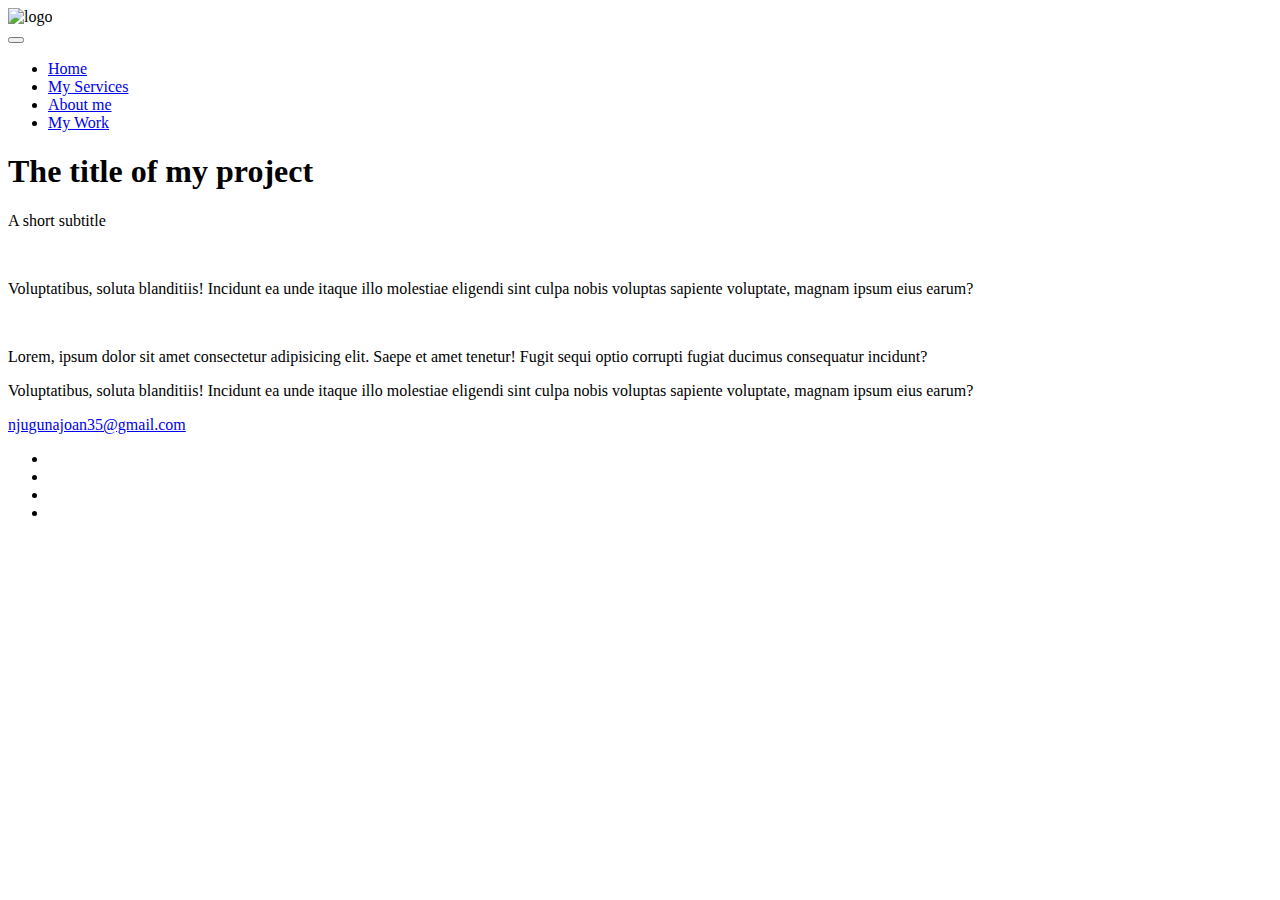
==== portfolio-item.html @ 205c22fc "Initial Commit" ====
<!DOCTYPE html>
<html lang="en">
    <head>
        <meta charset="UTF-8">
        <meta name="viewport" content="width=device-width, initial-scale=1.0">
        <title>DevJane Portfolio Website</title>
        <link rel="stylesheet" href="https://cdnjs.cloudflare.com/ajax/libs/normalize/7.0.0/normalize.min.css">
        <link rel="stylesheet" href="https://cdnjs.cloudflare.com/ajax/libs/font-awesome/5.11.2/css/all.css" integrity="sha256-46qynGAkLSFpVbEBog43gvNhfrOj+BmwXdxFgVK/Kvc=" crossorigin="anonymous" />  
        
        <!-- Update these with your own fonts -->
        <link href="https://fonts.googleapis.com/css?family=Source+Code+Pro:400,900|Source+Sans+Pro:300,900&display=swap" rel="stylesheet">
        
        <link rel="stylesheet" href="css/style.css">

    </head>
    <body>
        <header>
            <div class="logo">
                <img src="img/devjane.png" alt="logo">
            </div>
            <button class="nav-toggle" aria-label="toggle navigation">
                <span class="hamburger"></span>
            </button>
            <nav class="nav">
                <ul class="nav__list">
                    <li class="nav__item"><a href="index.html" class="nav__link">Home</a></li>
                    <li class="nav__item"><a href="index.html#services" class="nav__link">My Services</a></li>
                    <li class="nav__item"><a href="index.html#about" class="nav__link">About me</a></li>
                    <li class="nav__item"><a href="index.html#work" class="nav__link">My Work</a></li>
                </ul>
            </nav>
        </header>
        

        <section class="intro">
            <h1 class="section__title section__title--intro">
                The title <strong>of my project</strong>
            </h1>
            <p class="section__subtitle section__subtitle--intro">A short subtitle</p>
            <img src="img/portfolio-01.jpg" alt="" class="intro__img">
        </section>
        
        <div class="portfolio-item-individual">
            <p>Voluptatibus, soluta blanditiis! Incidunt ea unde itaque illo molestiae eligendi sint culpa nobis voluptas sapiente voluptate, magnam ipsum eius earum?</p>
            <img src="img/portfolio-details.jpg" alt="">
            <p>Lorem, ipsum dolor sit amet consectetur adipisicing elit. Saepe et amet tenetur! Fugit sequi optio corrupti fugiat ducimus consequatur incidunt?</p>
            <p>Voluptatibus, soluta blanditiis! Incidunt ea unde itaque illo molestiae eligendi sint culpa nobis voluptas sapiente voluptate, magnam ipsum eius earum?</p>
        </div>
        
        
        <!-- Footer -->
        <footer class="footer">
            <!-- replace with your own email address -->
            <a href="mailto:hello@jane.dev" class="footer__link">njugunajoan35@gmail.com</a>
            <ul class="social-list">
                <li class="social-list__item">
                    <a class="social-list__link" href="https://codepen.io", target="_blank">
                        <i class="fab fa-codepen"></i>
                    </a>
                </li>
                <li class="social-list__item">
                    <a class="social-list__link" href="https://instagram.com, target="_blank">
                        <i class="fab fa-dribbble"></i>
                    </a>
                </li>
                <li class="social-list__item">
                    <a class="social-list__link" href="https://twitter.com", target="_blank">
                        <i class="fab fa-twitter"></i>
                    </a>
                </li>
                <li class="social-list__item">
                    <a class="social-list__link" href="https://github.com", target="_blank">
                        <i class="fab fa-github"></i>
                    </a>
                </li>
            </ul>
        </footer>
        
        
        <script src="js/index.js"></script>
        
    </body>
</html>
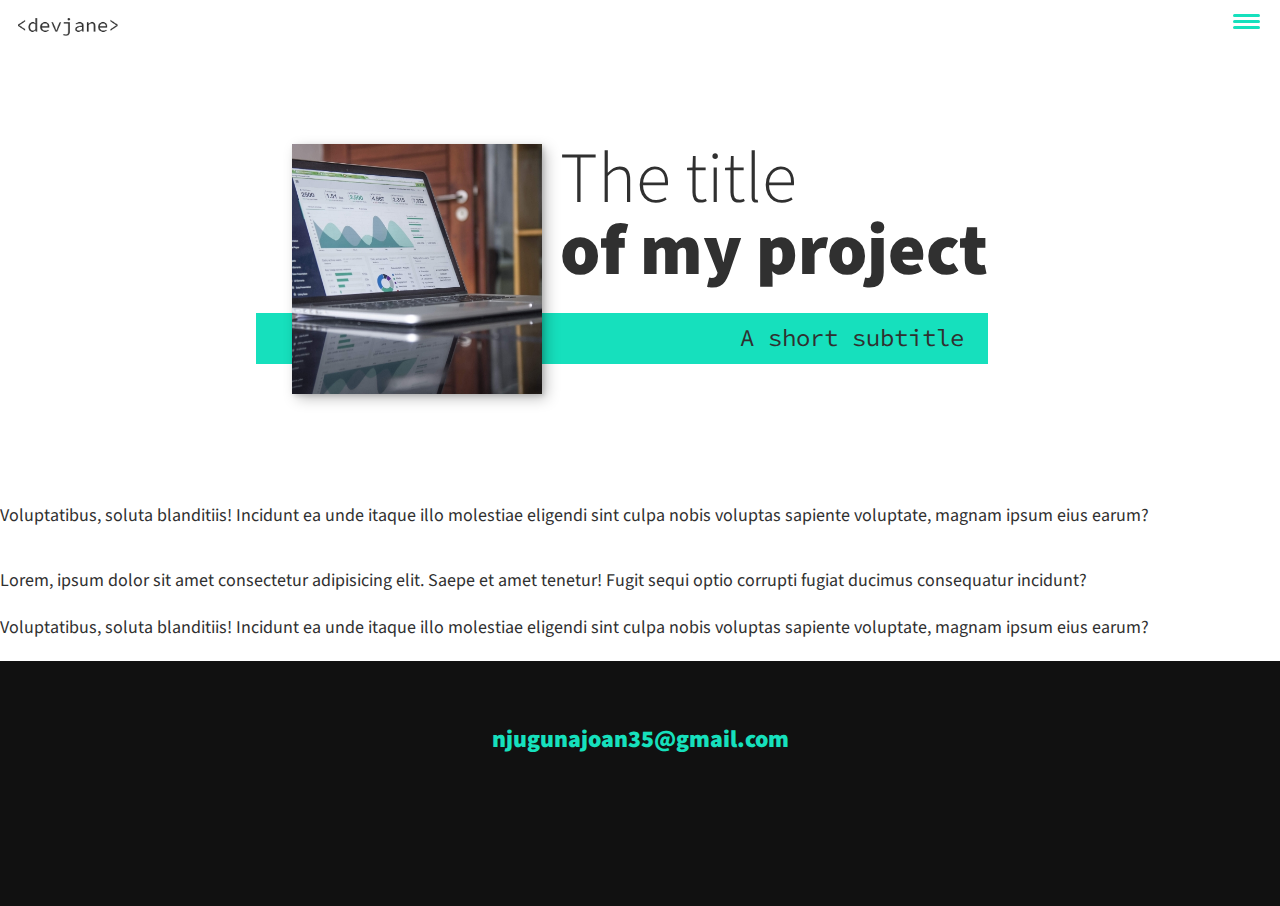
==== commit 95c19570: "Edit images, css and js links" ====
--- a/portfolio-item.html
+++ b/portfolio-item.html
@@ -10,13 +10,13 @@
         <!-- Update these with your own fonts -->
         <link href="https://fonts.googleapis.com/css?family=Source+Code+Pro:400,900|Source+Sans+Pro:300,900&display=swap" rel="stylesheet">
         
-        <link rel="stylesheet" href="css/style.css">
+        <link rel="stylesheet" href="style.css">
 
     </head>
     <body>
         <header>
             <div class="logo">
-                <img src="img/devjane.png" alt="logo">
+                <img src="devjane.png" alt="logo">
             </div>
             <button class="nav-toggle" aria-label="toggle navigation">
                 <span class="hamburger"></span>
@@ -37,12 +37,12 @@
                 The title <strong>of my project</strong>
             </h1>
             <p class="section__subtitle section__subtitle--intro">A short subtitle</p>
-            <img src="img/portfolio-01.jpg" alt="" class="intro__img">
+            <img src="portfolio-01.jpg" alt="" class="intro__img">
         </section>
         
         <div class="portfolio-item-individual">
             <p>Voluptatibus, soluta blanditiis! Incidunt ea unde itaque illo molestiae eligendi sint culpa nobis voluptas sapiente voluptate, magnam ipsum eius earum?</p>
-            <img src="img/portfolio-details.jpg" alt="">
+            <img src="portfolio-details.jpg" alt="">
             <p>Lorem, ipsum dolor sit amet consectetur adipisicing elit. Saepe et amet tenetur! Fugit sequi optio corrupti fugiat ducimus consequatur incidunt?</p>
             <p>Voluptatibus, soluta blanditiis! Incidunt ea unde itaque illo molestiae eligendi sint culpa nobis voluptas sapiente voluptate, magnam ipsum eius earum?</p>
         </div>
@@ -77,7 +77,7 @@
         </footer>
         
         
-        <script src="js/index.js"></script>
+        <script src="index.js"></script>
         
     </body>
-</html>+</html>
--- a/style.css
+++ b/style.css
@@ -0,0 +1,462 @@
+*,
+*::before,
+*::after {
+    box-sizing: border-box;
+}
+
+/* Custom Properties, update these for your own design */
+
+:root {
+    --ff-primary: 'Source Sans Pro', sans-serif;
+    --ff-secondary: 'Source Code Pro', monospace;
+    
+    --fw-reg: 300;
+    --fw-bold: 900;
+    
+    --clr-light: #fff;
+    --clr-dark: #303030;
+    --clr-accent: #16e0bd;
+    
+    --fs-h1: 3rem;
+    --fs-h2: 2.25rem;
+    --fs-h3: 1.25rem;
+    --fs-body: 1rem;
+    
+    --bs: 0.25em 0.25em 0.75em rgba(0,0,0,.25),
+          0.125em 0.125em 0.25em rgba(0,0,0,.15);
+}
+
+@media (min-width: 800px) {
+    :root {
+        --fs-h1: 4.5rem;
+        --fs-h2: 3.75rem;
+        --fs-h3: 1.5rem;
+        --fs-body: 1.125rem;
+    }
+}
+
+/* General styles */
+
+
+html {
+    scroll-behavior: smooth;
+}
+
+body {
+    background: var(--clr-light);
+    color: var(--clr-dark);
+    margin: 0;
+    font-family: var(--ff-primary);
+    font-size: var(--fs-body);
+    line-height: 1.6;
+}
+
+section {
+    padding: 5em 2em;
+}
+
+img {
+    display: block;
+    max-width: 100%;
+}
+
+strong { font-weight: var(--fw-bold) }
+
+:focus {
+    outline: 3px solid var(--clr-accent);
+    outline-offset: 3px;
+}
+
+/* Buttons */
+
+.btn {
+    display: inline-block;
+    padding: .5em 2.5em;
+    background: var(--clr-accent);
+    color: var(--clr-dark);
+    text-decoration: none;
+    cursor: pointer;
+    font-size: .8rem;
+    text-transform: uppercase;
+    letter-spacing: 2px;
+    font-weight: var(--fw-bold);
+    transition: transform 200ms ease-in-out;
+}
+
+.btn:hover {
+    transform: scale(1.1);
+}
+
+/* Typography */
+
+h1,
+h2,
+h3 {
+    line-height: 1;
+    margin: 0;
+}
+
+h1 { font-size: var(--fs-h1) }
+h2 { font-size: var(--fs-h2) }
+h3 { font-size: var(--fs-h3) }
+
+
+.section__title {
+    margin-bottom: .25em;
+}
+
+.section__title--intro {
+    font-weight: var(--fw-reg);
+}
+
+.section__title--intro strong {
+    display: block;
+}
+
+.section__subtitle {
+    margin: 0;
+    font-size: var(--fs-h3);
+}
+
+.section__subtitle--intro,
+.section__subtitle--about {
+    background: var(--clr-accent);
+    padding: .25em 1em;
+    font-family: var(--ff-secondary);
+    margin-bottom: 1em;
+}
+
+.section__subtitle--work {
+    color: var(--clr-accent);
+    font-weight: var(--fw-bold);
+    margin-bottom: 2em;
+}
+
+/* header */
+
+header {
+    display: flex;
+    justify-content: space-between;
+    padding: 1em;
+}
+
+.logo {
+    max-width: 100px;
+}
+
+.nav {
+    position: fixed;
+    background: var(--clr-dark);
+    color: var(--clr-light);
+    top: 0;
+    bottom: 0;
+    left: 0;
+    right: 0;
+    z-index: 100;
+    
+    transform: translateX(100%);
+    transition: transform 250ms cubic-bezier(.5, 0, .5, 1);
+}
+
+.nav__list {
+    list-style: none;
+    display: flex;
+    height: 100%;
+    flex-direction: column;
+    justify-content: space-evenly;
+    align-items: center;
+    margin: 0;
+    padding: 0;
+}
+
+.nav__link {
+    color: inherit;
+    font-weight: var(--fw-bold);
+    font-size: var(--fs-h2);
+    text-decoration: none;
+}
+
+.nav__link:hover {
+    color: var(--clr-accent);
+}
+
+.nav-toggle {
+    padding: .5em;
+    background: transparent;
+    border: 0;
+    cursor: pointer;
+    position: absolute;
+    right: 1em;
+    top: 1em;
+    z-index: 1000;
+}
+
+.nav-open .nav {
+    transform: translateX(0);
+}
+
+.nav-open .nav-toggle {
+    position: fixed;
+}
+
+.nav-open .hamburger {
+    transform: rotate(.625turn);
+}
+
+.nav-open .hamburger::before {
+    transform: rotate(90deg) translateX(-6px);
+}
+
+.nav-open .hamburger::after {
+    opacity: 0;
+}
+
+
+
+
+
+
+.hamburger {
+    display: block;
+    position: relative;
+}
+
+.hamburger,
+.hamburger::before,
+.hamburger::after {
+    background: var(--clr-accent);
+    width: 2em;
+    height: 3px;
+    border-radius: 1em;
+    transition: transform 250ms ease-in-out;
+}
+
+
+.hamburger::before,
+.hamburger::after {
+    content: '';
+    position: absolute;
+    left: 0;
+    right: 0;
+}
+
+.hamburger::before { top: 6px; }
+.hamburger::after { bottom: 6px; }
+
+
+/*  Intro section  */
+
+.intro {
+    position: relative;
+}
+
+.intro__img {
+    box-shadow: var(--bs);
+}
+
+.section__subtitle--intro {
+    display: inline-block;
+}
+
+@media (min-width: 600px) {
+    .intro {
+        display: grid;
+        width: min-content;
+        margin: 0 auto;
+        grid-column-gap: 1em;
+        grid-template-areas: 
+            "img title"
+            "img subtitle";
+        grid-template-columns: min-content max-content;
+    }
+    
+    .intro__img {
+        grid-area: img;
+        min-width: 250px;
+        position: relative;
+        z-index: 2;
+    }    
+    
+    .section__subtitle--intro {
+        align-self: start;
+        grid-column: -1 / 1;
+        grid-row: 2;
+        text-align: right;
+        position: relative;
+        left: -1.5em;
+        width: calc(100% + 1.5em);
+    }
+}
+
+
+
+/*  My services section  */
+
+.my-services {
+    background-color: var(--clr-dark);
+    background-image: url(../img/services-bg.jpg);
+    background-size: cover;
+    /* background-blend-mode: multiply; */
+    color: var(--clr-light);
+    text-align: center;
+}
+
+.section__title--services {
+    color: var(--clr-accent);
+    position: relative;
+}
+
+.section__title--services::after {
+    content: '';
+    display: block;
+    width: 2em;
+    height: 1px;
+    margin: 0.5em auto 1em;
+    background: var(--clr-light);
+    opacity: 0.25;
+}
+
+.services {
+    margin-bottom: 4em;
+}
+
+.service {
+    max-width: 500px;
+    margin: 0 auto;
+}
+
+@media (min-width: 800px) {
+    .services {
+        display: flex;
+        max-width: 1000px;
+        margin-left: auto;
+        margin-right: auto;
+    }
+    
+    .service + .service {
+        margin-left: 2em;
+    }
+}
+
+
+.about-me {
+    max-width: 1000px;
+    margin: 0 auto;
+}
+
+.about-me__img {
+    box-shadow: var(--bs);
+}
+
+@media (min-width: 600px) {
+    .about-me {
+        display: grid;
+        grid-template-columns: 1fr 200px;
+        grid-template-areas: 
+            "title img"
+            "subtitle img"
+            "text img";
+        grid-column-gap: 2em;
+    }
+    
+    .section__title--about {
+        grid-area: title;
+    }
+    
+    .section__subtitle--about {
+        grid-column: 1 / -1;
+        grid-row: 2;
+        position: relative;
+        left: -1em;
+        width: calc(100% + 2em);
+        padding-left: 1em;
+        padding-right: calc(200px + 4em);
+    }
+    
+    .about-me__img {
+        grid-area: img;
+        position: relative;
+        z-index: 2;
+    }
+}
+
+/* My Work */
+
+.my-work {
+    background-color: var(--clr-dark);
+    color: var(--clr-light);
+    text-align: center;    
+}
+
+.portfolio {
+    display: grid;
+    grid-template-columns: repeat(auto-fit, minmax(300px, 1fr));
+}
+
+.portfolio__item {
+    background: var(--clr-accent);
+    overflow: hidden;
+}
+
+.portfolio__img {
+    transition: 
+        transform 750ms cubic-bezier(.5, 0, .5, 1),
+        opacity 250ms linear;
+}
+
+.portfolio__item:focus {
+    position: relative;
+    z-index: 2;
+}
+
+.portfolio__img:hover,
+.portfolio__item:focus .portfolio__img {
+    transform: scale(1.2);
+    opacity: .5;
+}
+
+
+/* footer */
+
+.footer {
+    background: #111;
+    color: var(--clr-accent);
+    text-align: center;
+    padding: 2.5em 0;
+    font-size: var(--fs-h3);
+
+}
+
+.footer a { 
+    color: inherit;
+    text-decoration: none;
+}
+
+.footer__link {
+    font-weight: var(--fw-bold);
+}
+
+.footer__link:hover,
+.social-list__link:hover {
+    opacity: .7;
+}
+
+.footer__link:hover {
+    text-decoration: underline;
+}
+
+.social-list {
+    list-style: none;
+    display: flex;
+    justify-content: center;
+    margin: 2em 0 0;
+    padding: 0;
+}
+
+.social-list__item {
+    margin: 0 .5em;
+}
+
+.social-list__link {
+    padding: .5em;
+}